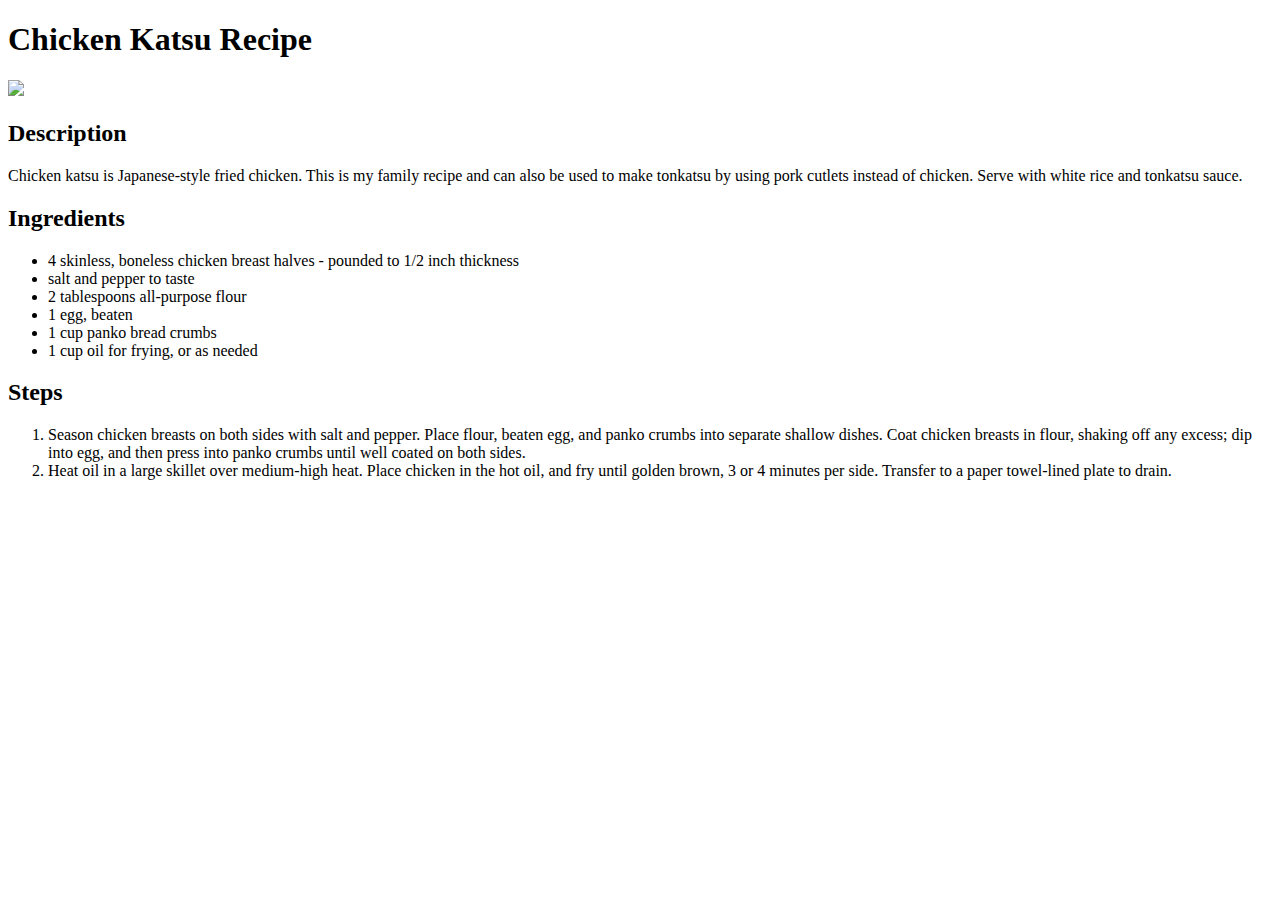
==== recipes/chikenkatsu.html @ 0e53c805 "Miso Soup and Chicken Katsu pages added." ====
<!DOCTYPE html>
<html lang="en">
    <head>
        <meta charset="utf-8">
        <title>Chicken Katsu Recipe</title>
    </head>

    <body>
        <h1>Chicken Katsu Recipe</h1>
        <img src="https://www.allrecipes.com/thmb/1jrl7HNw9CDqa7594oVDXn4fQZg=/750x0/filters:no_upscale():max_bytes(150000):strip_icc():format(webp)/image-2000-1-ed10b562f0a34901b18e8f931f0782ef.jpg">
        <h2>Description</h2>
          <p>Chicken katsu is Japanese-style fried chicken. This is my family recipe and can also be used to make tonkatsu by using pork cutlets instead of chicken. Serve with white rice and tonkatsu sauce.</p>
        <h2>Ingredients</h2>
          <ul>
            <li>4 skinless, boneless chicken breast halves - pounded to 1/2 inch thickness</li>
            <li>salt and pepper to taste</li>
            <li>2 tablespoons all-purpose flour</li>
            <li>1 egg, beaten</li>
            <li>1 cup panko bread crumbs</li>
            <li>1 cup oil for frying, or as needed</li>
          </ul>
        <h2>Steps</h2>
        <ol>
            <li>Season chicken breasts on both sides with salt and pepper. Place flour, beaten egg, and panko crumbs into separate shallow dishes. Coat chicken breasts in flour, shaking off any excess; dip into egg, and then press into panko crumbs until well coated on both sides.</li>
            <li>Heat oil in a large skillet over medium-high heat. Place chicken in the hot oil, and fry until golden brown, 3 or 4 minutes per side. Transfer to a paper towel-lined plate to drain.</li>
        </ol>
    </body>
</html>
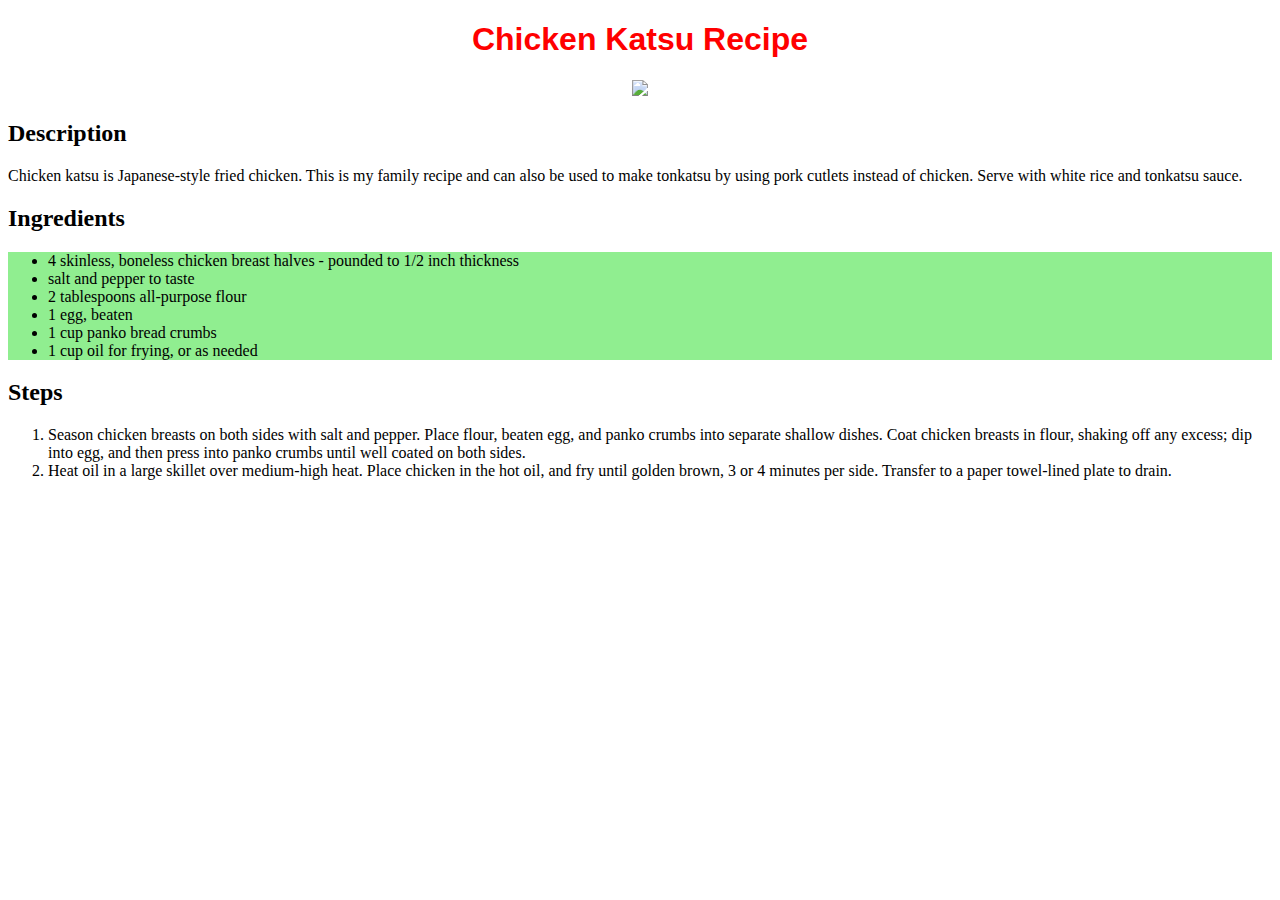
==== commit aee8ca3f: "Adition of basic CSS styling." ====
--- a/recipes/chikenkatsu.html
+++ b/recipes/chikenkatsu.html
@@ -3,15 +3,18 @@
     <head>
         <meta charset="utf-8">
         <title>Chicken Katsu Recipe</title>
+        <link rel="stylesheet" href="../styles.css">
     </head>
 
     <body>
         <h1>Chicken Katsu Recipe</h1>
-        <img src="https://www.allrecipes.com/thmb/1jrl7HNw9CDqa7594oVDXn4fQZg=/750x0/filters:no_upscale():max_bytes(150000):strip_icc():format(webp)/image-2000-1-ed10b562f0a34901b18e8f931f0782ef.jpg">
+        <div class="food-image">
+          <img src="https://www.allrecipes.com/thmb/1jrl7HNw9CDqa7594oVDXn4fQZg=/750x0/filters:no_upscale():max_bytes(150000):strip_icc():format(webp)/image-2000-1-ed10b562f0a34901b18e8f931f0782ef.jpg">
+        </div>
         <h2>Description</h2>
           <p>Chicken katsu is Japanese-style fried chicken. This is my family recipe and can also be used to make tonkatsu by using pork cutlets instead of chicken. Serve with white rice and tonkatsu sauce.</p>
         <h2>Ingredients</h2>
-          <ul>
+          <ul class="ingredients-list">
             <li>4 skinless, boneless chicken breast halves - pounded to 1/2 inch thickness</li>
             <li>salt and pepper to taste</li>
             <li>2 tablespoons all-purpose flour</li>
--- a/styles.css
+++ b/styles.css
@@ -0,0 +1,26 @@
+h1{
+    text-align: center;
+    color: red;
+    font-family: Arial, Helvetica, sans-serif;
+    font-weight: bold;
+}
+
+img{
+    width: 400px;
+    height:auto;
+    text-align: center;
+}
+
+.food-image{
+    text-align: center;
+}
+
+.ingredients-list{
+    background-color: lightgreen;
+}
+
+.sitelinks{
+    text-align: center;
+    font-size: 30px;
+    background-color: lightblue;
+}